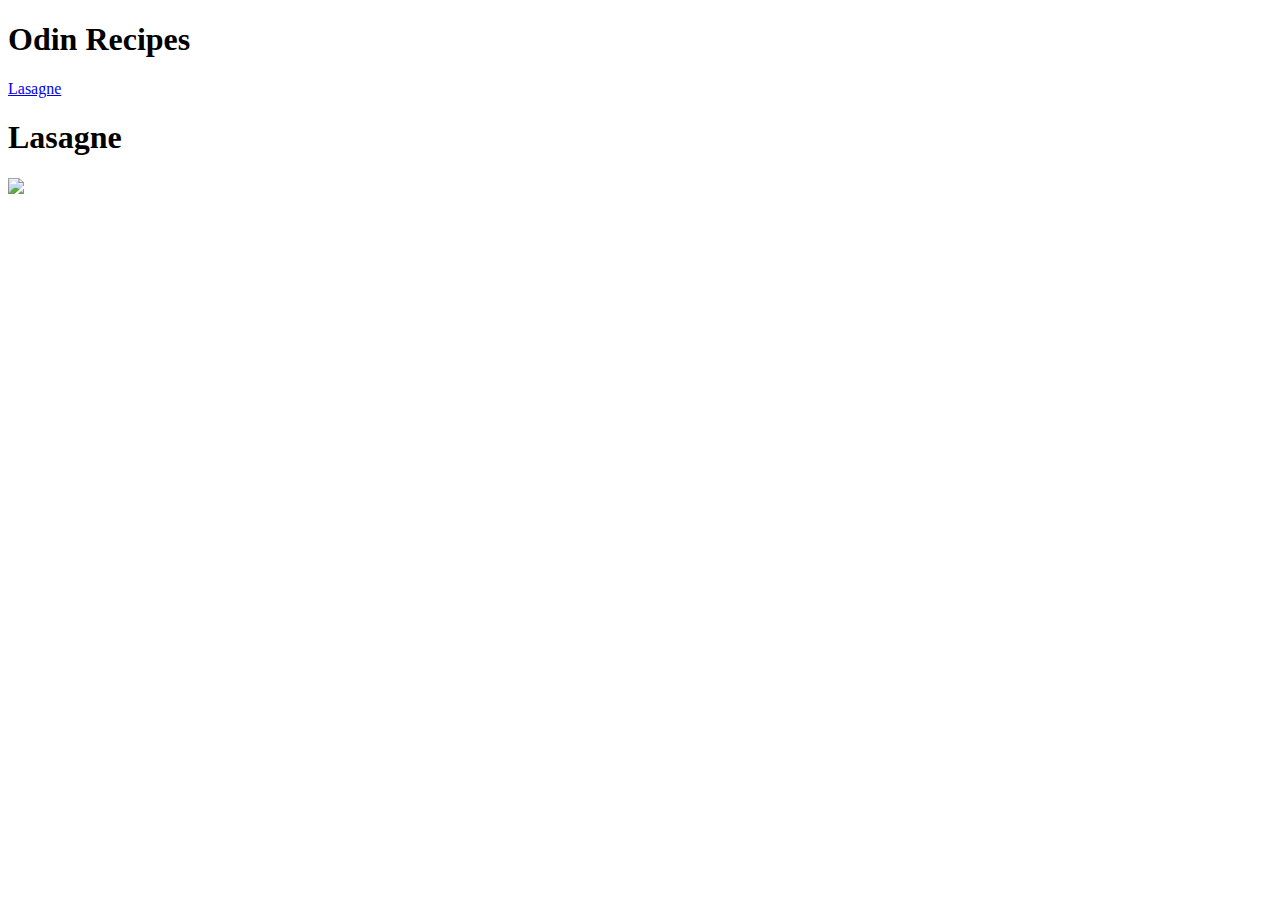
==== index.html @ 31195a7b "Add README.md" ====
<!DOCTYPE html>
<html lang="en">
  <head>
    <meta charset="UTF-8" />
    <meta http-equiv="X-UA-Compatible" content="IE=edge" />
    <meta name="viewport" content="width=device-width, initial-scale=1.0" />
    <title>Recipes page</title>
  </head>
  <body>
    <h1>Odin Recipes</h1>
    <a href="recipes/lasagna.html">Lasagne</a>

    <h1>Lasagne</h1>
    <img src="../odin-recipes/Images/1200px-Lasagne_-_stonesoup.jpg" />
  </body>
</html>
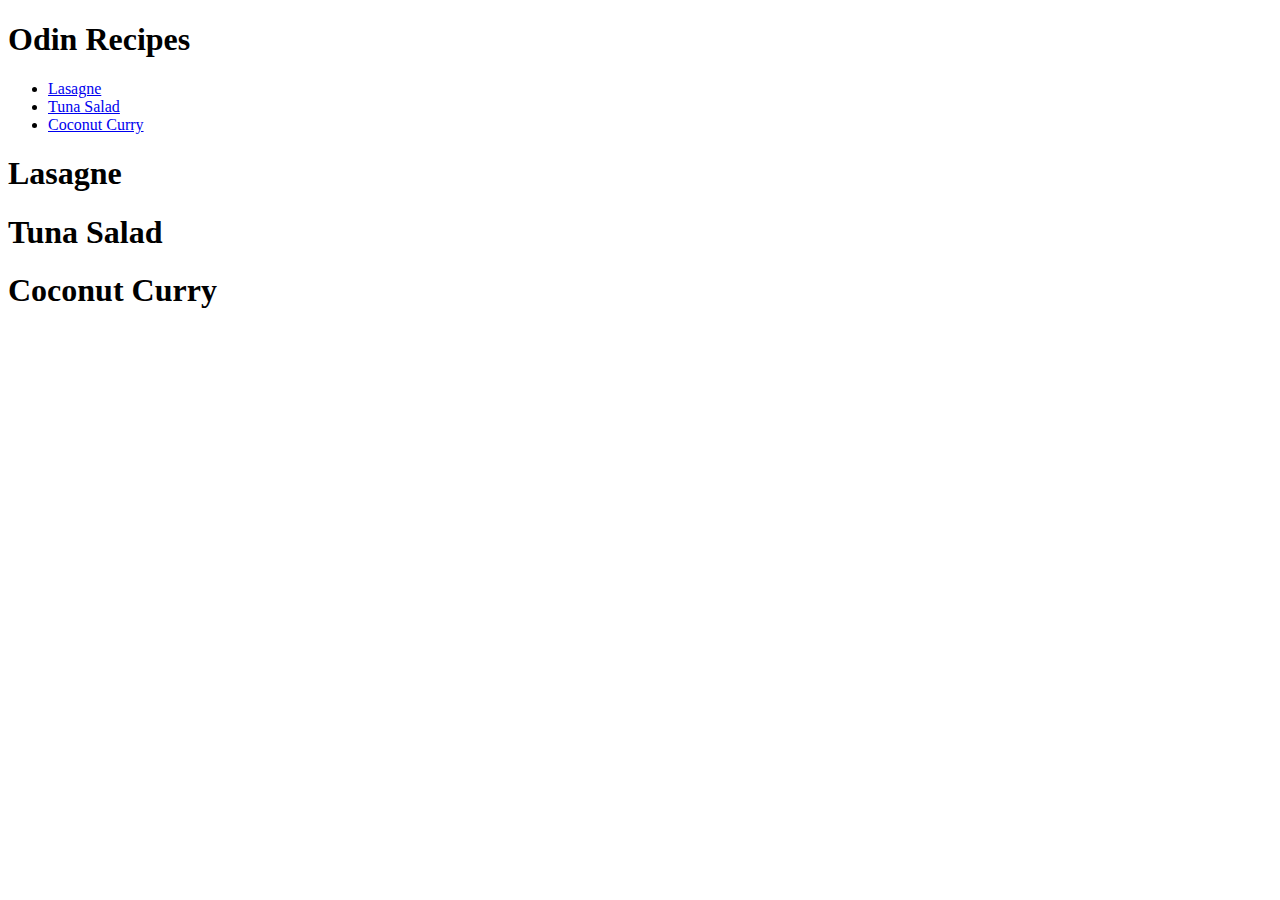
==== commit fbb2a961: "Images/coconut.jpg" ====
--- a/index.html
+++ b/index.html
@@ -8,9 +8,15 @@
   </head>
   <body>
     <h1>Odin Recipes</h1>
-    <a href="recipes/lasagna.html">Lasagne</a>
+    <ul>
+    <li><a href="recipes/lasagna.html">Lasagne</a></li>
+    <li><a href="recipes/tunasalad.html">Tuna Salad</a></li>
+    <li><a href="recipes/coconutcurry.html">Coconut Curry</a></li>
+  </ul>
+
 
     <h1>Lasagne</h1>
-    <img src="../odin-recipes/Images/1200px-Lasagne_-_stonesoup.jpg" />
+    <h1>Tuna Salad</h1>
+    <h1>Coconut Curry</h1>
   </body>
 </html>
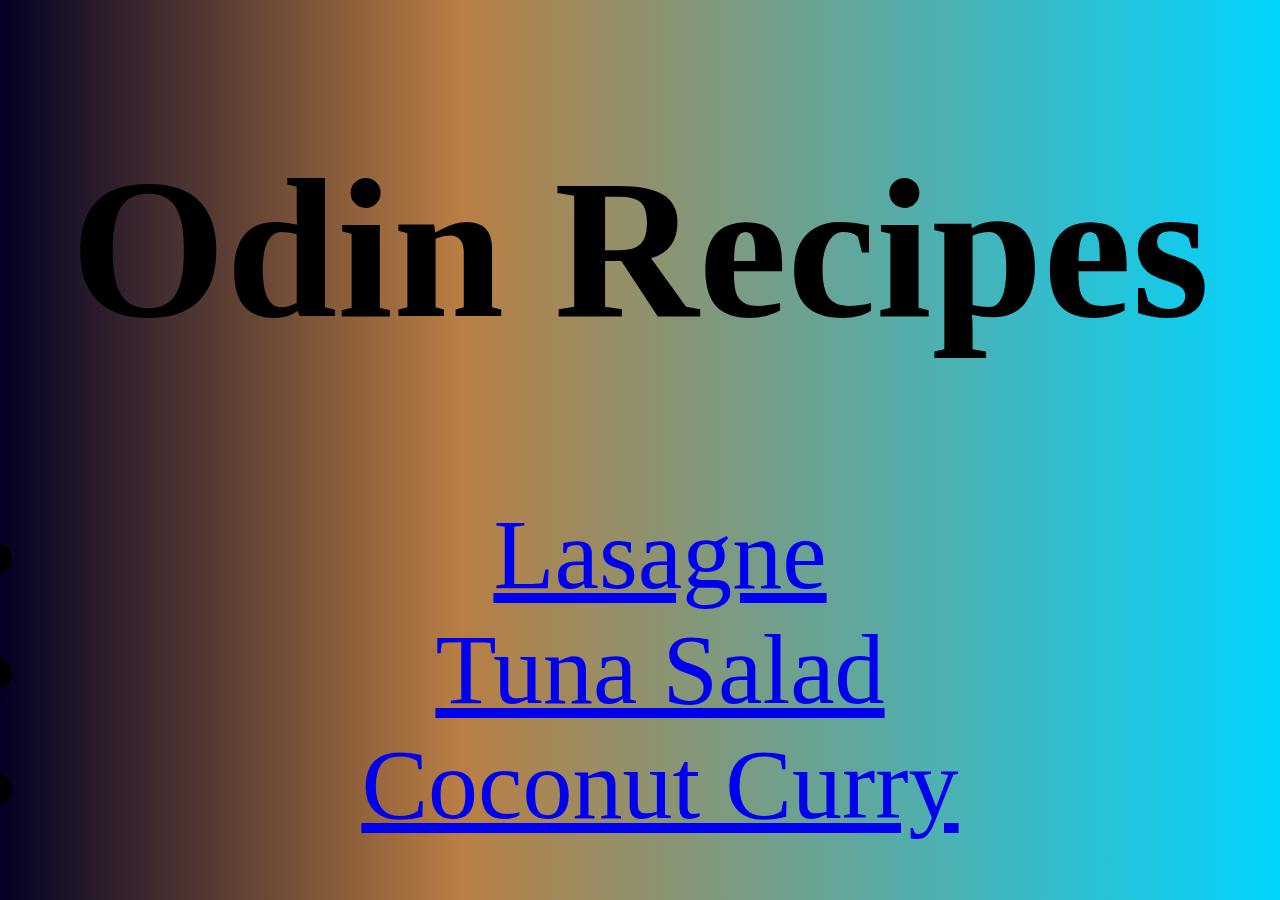
==== commit abf3b890: "all" ====
--- a/index.html
+++ b/index.html
@@ -5,18 +5,15 @@
     <meta http-equiv="X-UA-Compatible" content="IE=edge" />
     <meta name="viewport" content="width=device-width, initial-scale=1.0" />
     <title>Recipes page</title>
+    <link rel="stylesheet" href="recipes/styles.css" />
   </head>
   <body>
     <h1>Odin Recipes</h1>
     <ul>
-    <li><a href="recipes/lasagna.html">Lasagne</a></li>
-    <li><a href="recipes/tunasalad.html">Tuna Salad</a></li>
-    <li><a href="recipes/coconutcurry.html">Coconut Curry</a></li>
-  </ul>
-
-
-    <h1>Lasagne</h1>
-    <h1>Tuna Salad</h1>
-    <h1>Coconut Curry</h1>
+      <li><a href="recipes/lasagna.html">Lasagne</a></li>
+      <li><a href="recipes/tunasalad.html">Tuna Salad</a></li>
+      <li><a href="recipes/coconutcurry.html">Coconut Curry</a></li>
+    </ul>
+  
   </body>
 </html>
--- a/recipes/styles.css
+++ b/recipes/styles.css
@@ -0,0 +1,9 @@
+body{background: rgb(2,0,36);
+    background: -moz-linear-gradient(90deg, rgba(2,0,36,1) 0%, rgba(185,126,67,1) 36%, rgba(0,212,255,1) 100%);
+    background: -webkit-linear-gradient(90deg, rgba(2,0,36,1) 0%, rgba(185,126,67,1) 36%, rgba(0,212,255,1) 100%);
+    background: linear-gradient(90deg, rgba(2,0,36,1) 0%, rgba(185,126,67,1) 36%, rgba(0,212,255,1) 100%);
+    filter: progid:DXImageTransform.Microsoft.gradient(startColorstr="#020024",endColorstr="#00d4ff",GradientType=1);}
+
+body {text-align: center;}
+h1{font-size: 200px;}
+li{font-size: 100px;}